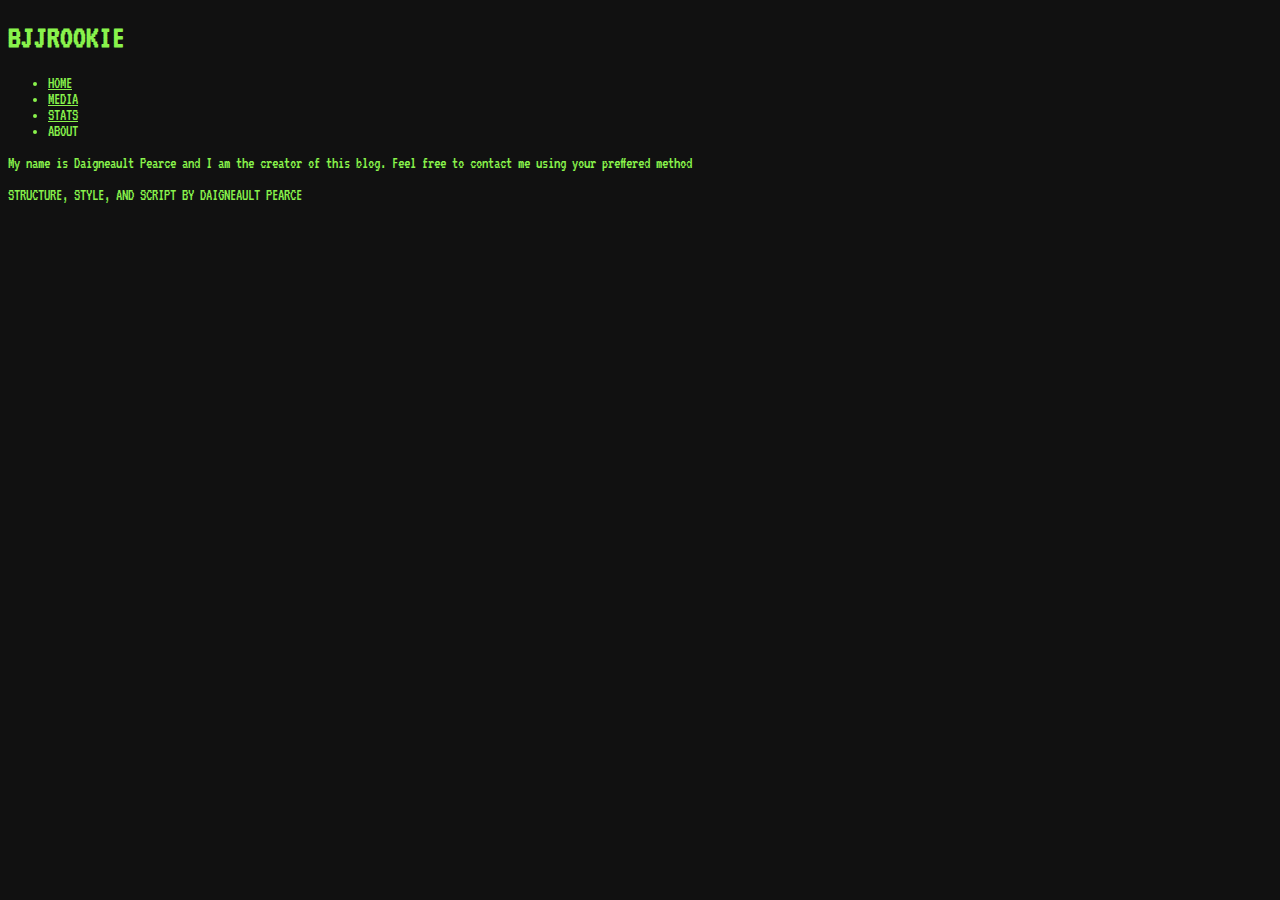
==== about.html @ ecb9c6cf "added a video" ====
<!DOCTYPE HTML>
<html>
    <head>
        <title>BJJRookie</title>
        <meta charset="utf-8">
        <meta name="author" content="Daigneault Pearce">
        <html lang="en-US"></html>
        <meta name="description" content="BJJRookie is a Brazillian Jiu Jitsu blog created by myself to 
        share with the world my experiene with the sport, showcase my ability to develop responsive web applications
        and share information about myself to all who are interested.">
        <link rel="shortcut icon" href="images/bjjrookie.ico" type="image/x-icon">
        <link href="https://fonts.googleapis.com/css?family=VT323" rel="stylesheet">
        <link rel="stylesheet" href="styles/bjjrookie-styles.css">
    </head>
    <body>
        <header>
            <h1 id="heading">BJJROOKIE</h1>
        </header>
        <aside>
                <ul>
                    <li><a href="index.html">HOME</a></li>
                    <li><a href="media.html">MEDIA</a></li>
                    <li><a href="stat.html">STATS</a></li>
                    <li>ABOUT</li>
                </ul>
        </aside>
        <main>
        <p>
        My name is Daigneault Pearce and I am the creator of this blog.
        Feel free to contact me using your preffered method
        </p>
        </main>
    
        <footer>
            <p id="footer">STRUCTURE, STYLE, AND SCRIPT BY DAIGNEAULT PEARCE</p>
        </footer>
    <script src="bjjrookie.js"></script>
    </body>   
</html>
---- styles/bjjrookie-styles.css ----
*{
    font-family: 'VT323', monospace !important;
    color: rgb(137, 243, 76);
}
body{
    background-color: #111111;
}
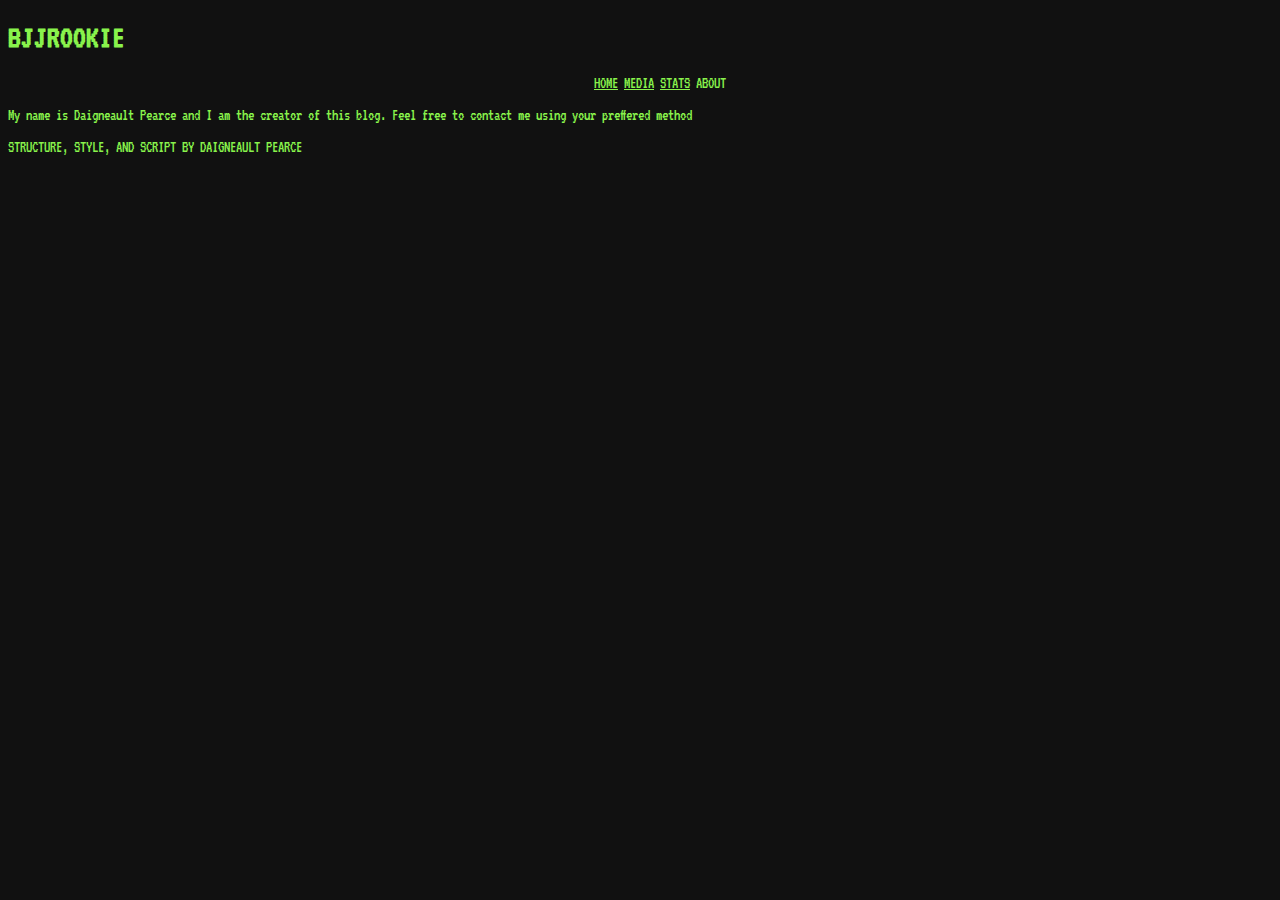
==== commit 9ea8b192: "Added an article." ====
--- a/about.html
+++ b/about.html
@@ -16,14 +16,14 @@
         <header>
             <h1 id="heading">BJJROOKIE</h1>
         </header>
-        <aside>
+        <nav class="menu">
                 <ul>
                     <li><a href="index.html">HOME</a></li>
                     <li><a href="media.html">MEDIA</a></li>
                     <li><a href="stat.html">STATS</a></li>
                     <li>ABOUT</li>
                 </ul>
-        </aside>
+            </nav>
         <main>
         <p>
         My name is Daigneault Pearce and I am the creator of this blog.
@@ -34,6 +34,6 @@
         <footer>
             <p id="footer">STRUCTURE, STYLE, AND SCRIPT BY DAIGNEAULT PEARCE</p>
         </footer>
-    <script src="bjjrookie.js"></script>
+    <script src="scripts/bjjrookie.js"></script>
     </body>   
 </html>
--- a/styles/bjjrookie-styles.css
+++ b/styles/bjjrookie-styles.css
@@ -4,4 +4,23 @@
 }
 body{
     background-color: #111111;
+}
+video{
+    display: block;
+}
+ul{
+    text-align: center;
+}
+li{
+    display: inline;
+}
+.heading{
+    text-align: center;
+}
+time{
+    text-align: center;
+    display: block;
+}
+hr{
+    border-color: rgb(0, 225, 255);
 }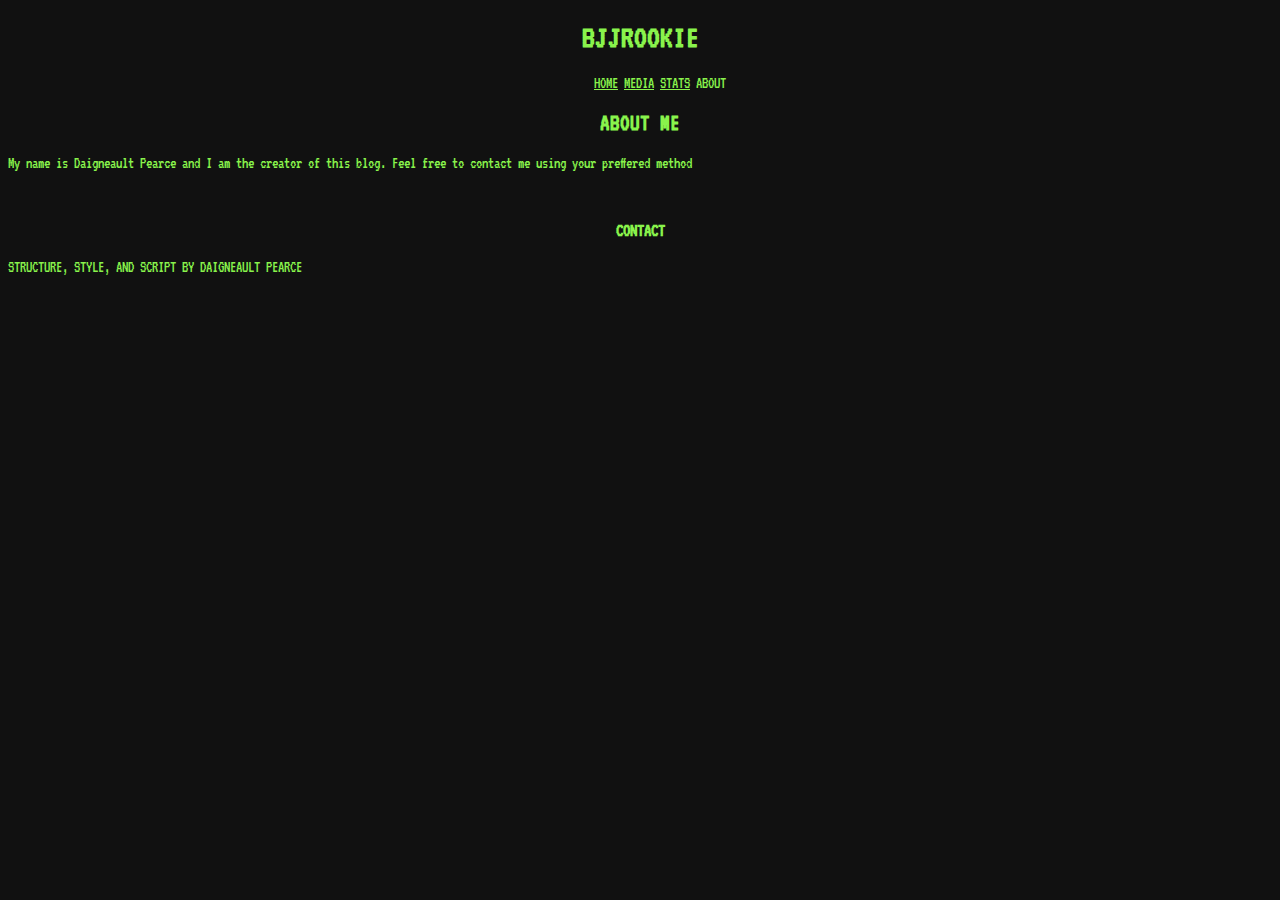
==== commit d620becc: "Add some formatting and some info" ====
--- a/about.html
+++ b/about.html
@@ -14,7 +14,7 @@
     </head>
     <body>
         <header>
-            <h1 id="heading">BJJROOKIE</h1>
+            <h1 class="heading">BJJROOKIE</h1>
         </header>
         <nav class="menu">
                 <ul>
@@ -25,12 +25,14 @@
                 </ul>
             </nav>
         <main>
-        <p>
-        My name is Daigneault Pearce and I am the creator of this blog.
-        Feel free to contact me using your preffered method
-        </p>
+            <h2 class="heading">ABOUT ME</h2>
+            <p>
+                My name is Daigneault Pearce and I am the creator of this blog.
+            Feel free to contact me using your preffered method
+            </p>
+            <br>
+            <h3 class="heading">CONTACT</h3>
         </main>
-    
         <footer>
             <p id="footer">STRUCTURE, STYLE, AND SCRIPT BY DAIGNEAULT PEARCE</p>
         </footer>
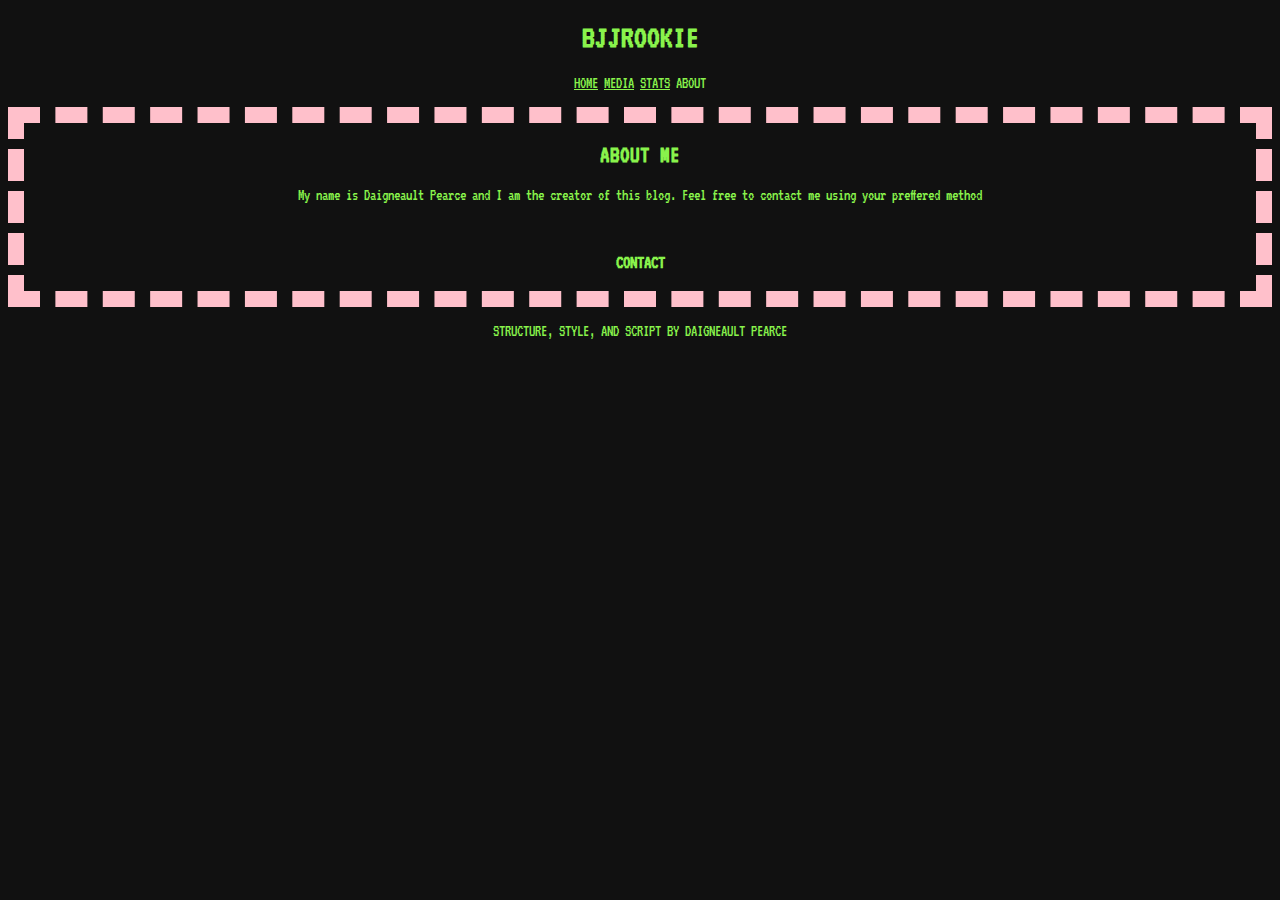
==== commit de5e7d6b: "Added lots of styleing night before presenting." ====
--- a/about.html
+++ b/about.html
@@ -26,10 +26,12 @@
             </nav>
         <main>
             <h2 class="heading">ABOUT ME</h2>
-            <p>
-                My name is Daigneault Pearce and I am the creator of this blog.
-            Feel free to contact me using your preffered method
-            </p>
+                <section id="about_me">
+                <p>
+                    My name is Daigneault Pearce and I am the creator of this blog.
+                Feel free to contact me using your preffered method
+                </p>
+                </section>
             <br>
             <h3 class="heading">CONTACT</h3>
         </main>
--- a/styles/bjjrookie-styles.css
+++ b/styles/bjjrookie-styles.css
@@ -7,9 +7,13 @@
 }
 video{
     display: block;
+    margin: auto;
+    padding: 1em;
+    max-width: 100%;
 }
 ul{
     text-align: center;
+    padding: 0px;
 }
 li{
     display: inline;
@@ -23,4 +27,21 @@
 }
 hr{
     border-color: rgb(0, 225, 255);
+}
+#footer{
+    text-align: center;
+}
+main{
+    padding-left: 10%;
+    padding-right: 10%;
+    border: dashed pink 1em;
+}
+p{
+    text-align: left;
+}
+.video_box{
+    margin: auto;
+}
+#about_me p{
+    text-align: center;
 }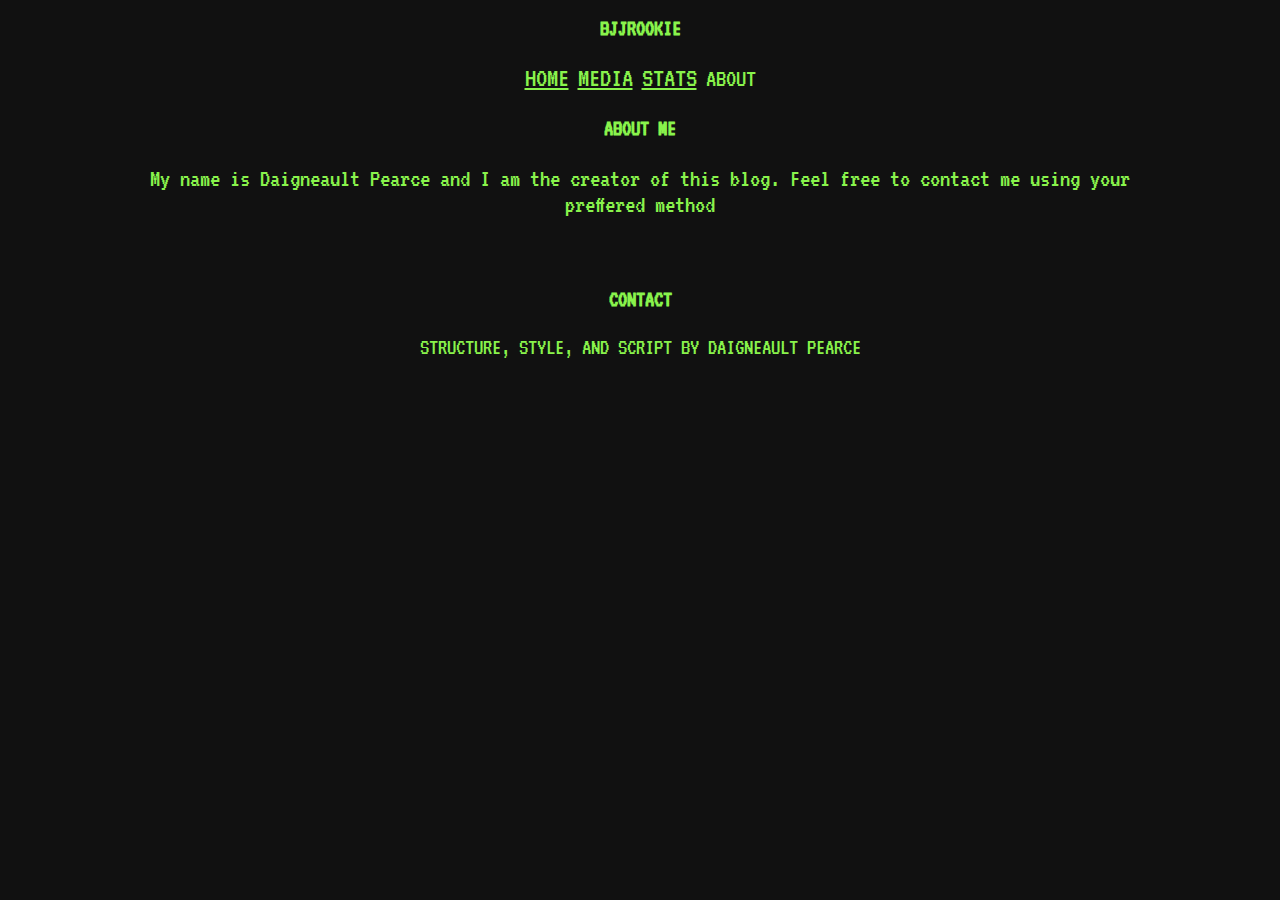
==== commit c4b62355: "@mediaqueries added" ====
--- a/about.html
+++ b/about.html
@@ -26,7 +26,7 @@
             </nav>
         <main>
             <h2 class="heading">ABOUT ME</h2>
-                <section id="about_me">
+                <section id="about_me" class="center_text">
                 <p>
                     My name is Daigneault Pearce and I am the creator of this blog.
                 Feel free to contact me using your preffered method
@@ -35,8 +35,8 @@
             <br>
             <h3 class="heading">CONTACT</h3>
         </main>
-        <footer>
-            <p id="footer">STRUCTURE, STYLE, AND SCRIPT BY DAIGNEAULT PEARCE</p>
+        <footer class="center_text">
+            <p>STRUCTURE, STYLE, AND SCRIPT BY DAIGNEAULT PEARCE</p>
         </footer>
     <script src="scripts/bjjrookie.js"></script>
     </body>   
--- a/styles/bjjrookie-styles.css
+++ b/styles/bjjrookie-styles.css
@@ -1,5 +1,11 @@
+@media only screen and (max-width:450px){
+    .video_box{
+        padding: 0em;
+    }
+}
 *{
     font-family: 'VT323', monospace !important;
+    font-size: 1.1em;
     color: rgb(137, 243, 76);
 }
 body{
@@ -34,14 +40,19 @@
 main{
     padding-left: 10%;
     padding-right: 10%;
-    border: dashed pink 1em;
 }
-p{
+article p{
     text-align: left;
 }
 .video_box{
     margin: auto;
 }
-#about_me p{
+.center_text{
     text-align: center;
+}   
+
+@media only screen and (min-width:1440px){
+    *{
+        font-size: 2vw;
+    }
 }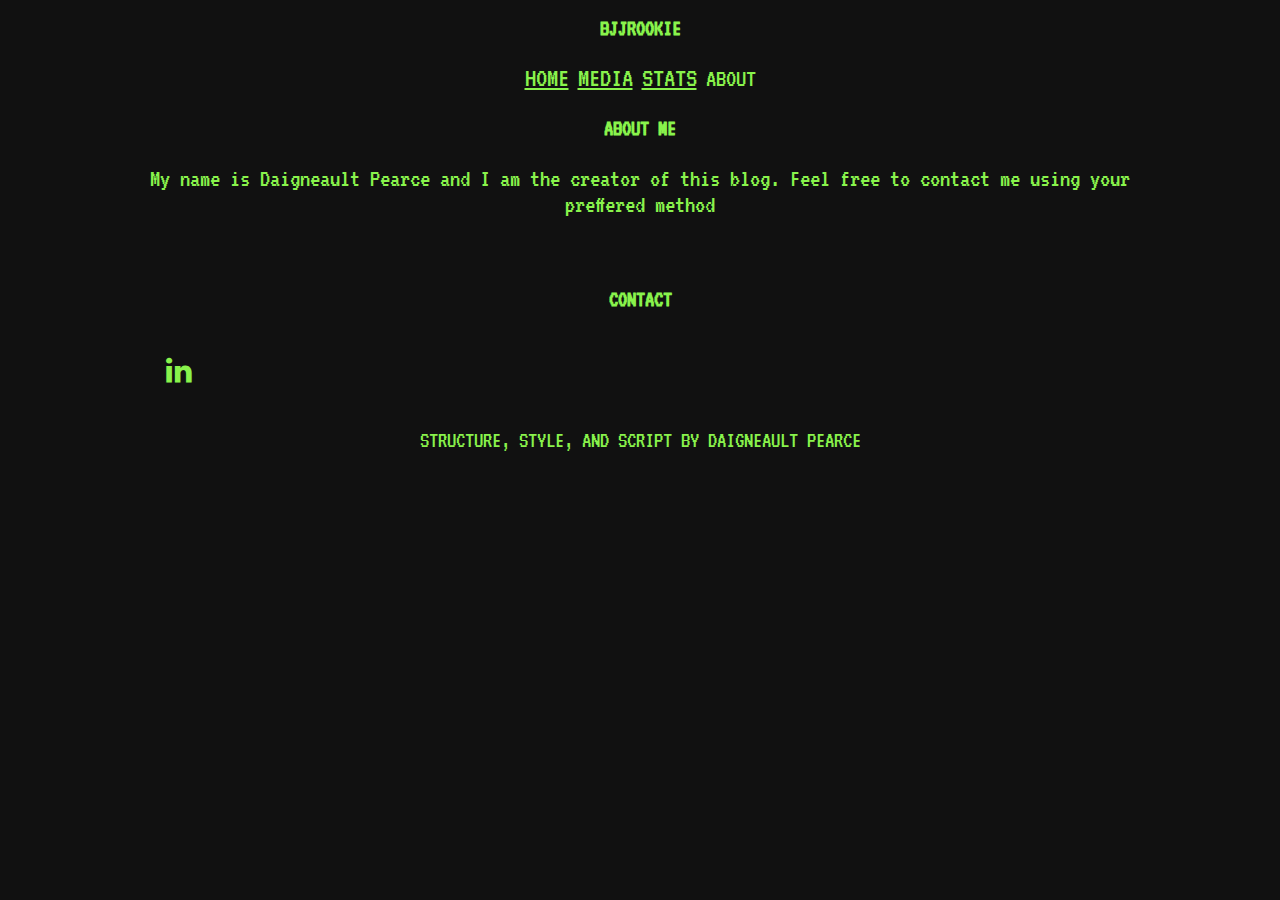
==== commit 7fb27de8: "monday" ====
--- a/about.html
+++ b/about.html
@@ -8,6 +8,7 @@
         <meta name="description" content="BJJRookie is a Brazillian Jiu Jitsu blog created by myself to 
         share with the world my experiene with the sport, showcase my ability to develop responsive web applications
         and share information about myself to all who are interested.">
+		<link rel="stylesheet" href="https://cdnjs.cloudflare.com/ajax/libs/font-awesome/4.7.0/css/font-awesome.min.css">
         <link rel="shortcut icon" href="images/bjjrookie.ico" type="image/x-icon">
         <link href="https://fonts.googleapis.com/css?family=VT323" rel="stylesheet">
         <link rel="stylesheet" href="styles/bjjrookie-styles.css">
@@ -34,6 +35,10 @@
                 </section>
             <br>
             <h3 class="heading">CONTACT</h3>
+				<section id="social_section">
+					<li><a href="https://www.linkedin.com/in/daigneault-pardo-pearce" class="fa fa-linkedin"></a><li>
+					<li><a href="https://www.github.com"></a><li>
+				</section>
         </main>
         <footer class="center_text">
             <p>STRUCTURE, STYLE, AND SCRIPT BY DAIGNEAULT PEARCE</p>
--- a/styles/bjjrookie-styles.css
+++ b/styles/bjjrookie-styles.css
@@ -3,8 +3,15 @@
         padding: 0em;
     }
 }
+.fa {
+    padding: 20px;
+    font-size: 30px;
+    width: 50px;
+    text-align: center;
+    text-decoration: none;
+}
 *{
-    font-family: 'VT323', monospace !important;
+    font-family: 'VT323', monospace;
     font-size: 1.1em;
     color: rgb(137, 243, 76);
 }
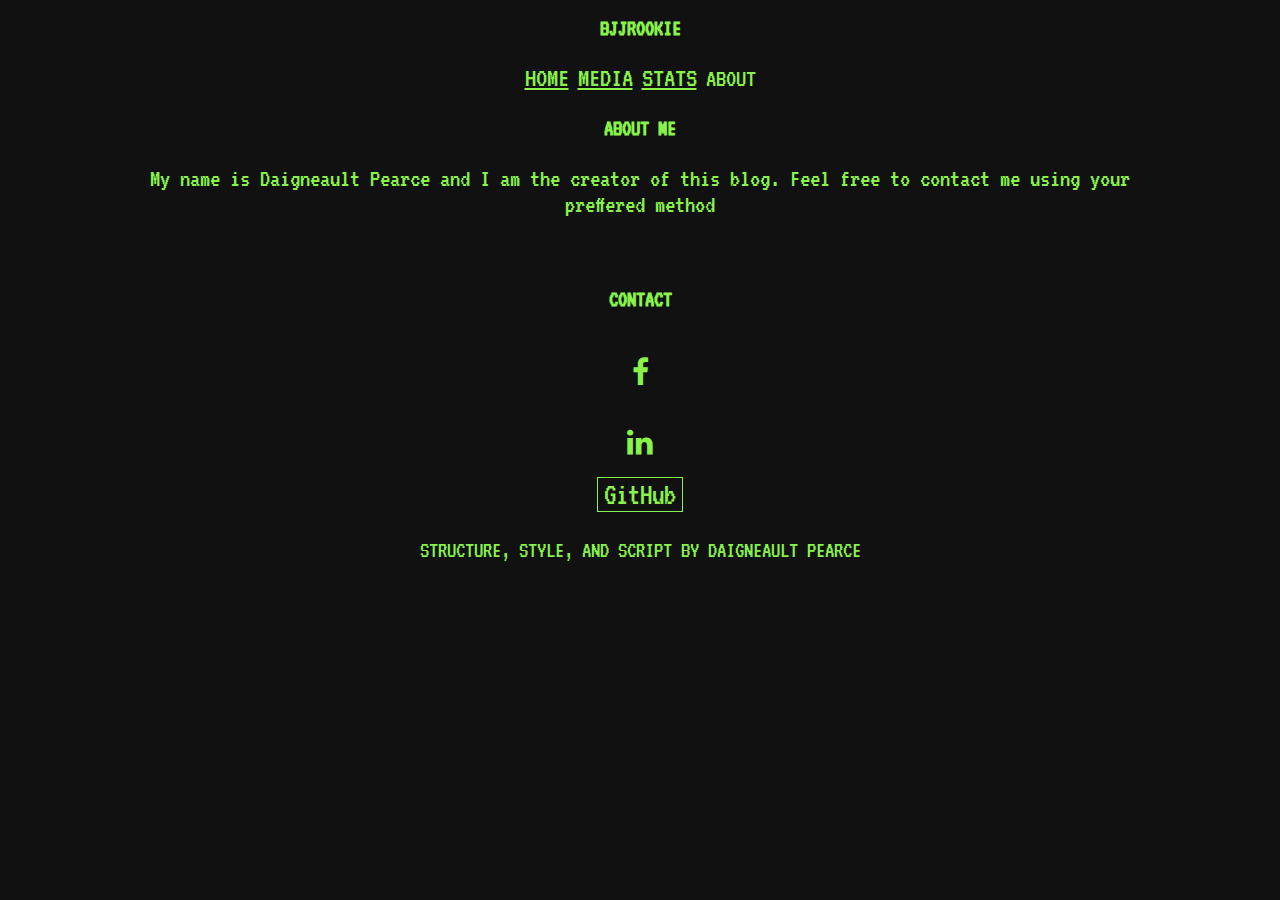
==== commit 4e696fcf: "Add Social Buttons" ====
--- a/about.html
+++ b/about.html
@@ -17,12 +17,12 @@
         <header>
             <h1 class="heading">BJJROOKIE</h1>
         </header>
-        <nav class="menu">
+        <nav>
                 <ul>
-                    <li><a href="index.html">HOME</a></li>
-                    <li><a href="media.html">MEDIA</a></li>
-                    <li><a href="stat.html">STATS</a></li>
-                    <li>ABOUT</li>
+                    <li class="inline"><a href="index.html">HOME</a></li>
+                    <li class="inline"><a href="media.html">MEDIA</a></li>
+                    <li class="inline"><a href="stat.html">STATS</a></li>
+                    <li class="inline">ABOUT</li>
                 </ul>
             </nav>
         <main>
@@ -36,9 +36,12 @@
             <br>
             <h3 class="heading">CONTACT</h3>
 				<section id="social_section">
-					<li><a href="https://www.linkedin.com/in/daigneault-pardo-pearce" class="fa fa-linkedin"></a><li>
-					<li><a href="https://www.github.com"></a><li>
-				</section>
+                    <ul>
+                        <li><a href="https://www.facebook.com/daigneault.pearce" class="fa fa-facebook"></a></li>
+				        <li><a href="https://www.linkedin.com/in/daigneault-pardo-pearce" class="fa fa-linkedin"></a></li>
+                        <li><button type="button">GitHub</button></li>
+                    <ul>
+                    </section>
         </main>
         <footer class="center_text">
             <p>STRUCTURE, STYLE, AND SCRIPT BY DAIGNEAULT PEARCE</p>
--- a/styles/bjjrookie-styles.css
+++ b/styles/bjjrookie-styles.css
@@ -1,8 +1,3 @@
-@media only screen and (max-width:450px){
-    .video_box{
-        padding: 0em;
-    }
-}
 .fa {
     padding: 20px;
     font-size: 30px;
@@ -18,6 +13,10 @@
 body{
     background-color: #111111;
 }
+button{
+    background-color:#111111;
+    border: 1px solid rgb(137, 243, 76);
+}
 video{
     display: block;
     margin: auto;
@@ -27,12 +26,14 @@
 ul{
     text-align: center;
     padding: 0px;
+    list-style-type: none;
 }
-li{
-    display: inline;
+main{
+    padding-left: 10%;
+    padding-right: 10%;
 }
-.heading{
-    text-align: center;
+article p{
+    text-align: left;
 }
 time{
     text-align: center;
@@ -41,15 +42,19 @@
 hr{
     border-color: rgb(0, 225, 255);
 }
+#social_section{
+    margin: auto;
+    max-width: 100%;
+}
+.inline{
+    display: inline;
+}
+.heading{
+    text-align: center;
+}
+
 #footer{
     text-align: center;
-}
-main{
-    padding-left: 10%;
-    padding-right: 10%;
-}
-article p{
-    text-align: left;
 }
 .video_box{
     margin: auto;
@@ -57,9 +62,14 @@
 .center_text{
     text-align: center;
 }   
-
 @media only screen and (min-width:1440px){
     *{
         font-size: 2vw;
     }
+}
+
+@media only screen and (max-width:450px){
+    .video_box{
+        padding: 0em;
+    }
 }